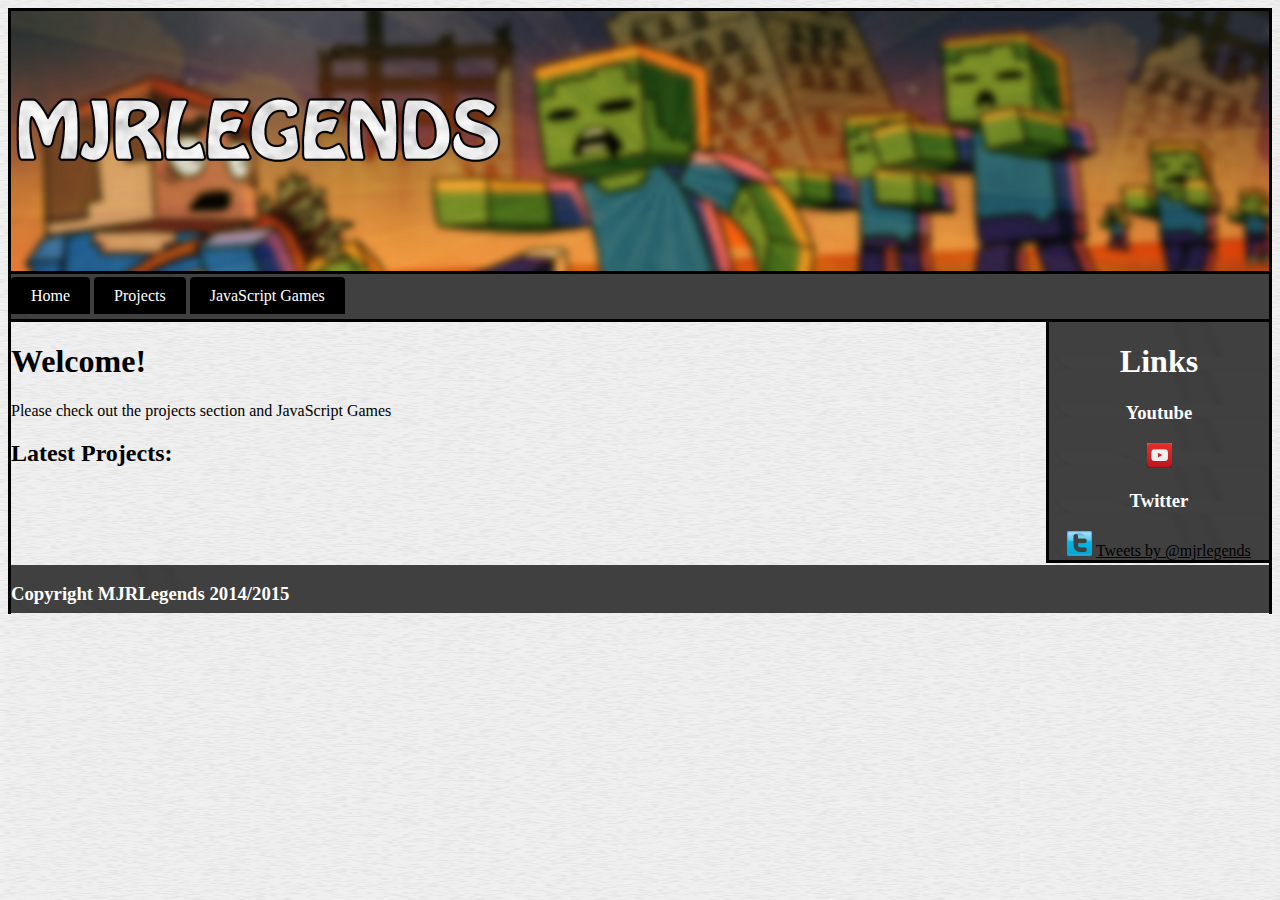
==== index.html @ fa350679 "Cleaned up css file and updated the copyright text" ====
<!DOCTYPE html>
<html lang="en">
	<head>
		<title> MJRLegends Development Page </title>
		<meta charset="utf-8">
		<link rel="stylesheet" type="text/css" href="main.css" />
	</head>
	<body>
		<div id="overall">
			<header>
			<img src="images/headerlogo.png" alt="MJRLegends Name" id="logo">
			</header>
				
			<div id="nav">
				<ul id="menu">
					<li><a href="index.php">Home</a></li>
					<li><a href="projects.html">Projects</a></li>
					<li><a href="games.html">JavaScript Games</a></li>
				</ul>
			</div>

			<div id="content">
				<h1> Welcome!</h1>
				<p> 
					Please check out the projects section and JavaScript Games
				</p>
				<h2> Latest Projects: </h2>
			</div> 

			<div id="side_links" align="center">
				<h1>Links</h1>
				<h3>Youtube</h3>
				<a href="http://www.youtube.com/user/mjrlegends"><img src="images/youtube.png"/></a>
				<h3>Twitter</h3>
				<a href="http://www.twitter.com/mjrlegends"><img src="images/twitter.png"/></a>
				<a class="twitter-timeline" href="https://twitter.com/mjrlegends" data-widget-id="491556655675371520">Tweets by @mjrlegends</a>
				<script>!function(d,s,id){var js,fjs=d.getElementsByTagName(s)[0],p=/^http:/.test(d.location)?'http':'https';if(!d.getElementById(id)){js=d.createElement(s);js.id=id;js.src=p+"://platform.twitter.com/widgets.js";fjs.parentNode.insertBefore(js,fjs);}}(document,"script","twitter-wjs");</script>

			</div> 

			<footer>
				<h3>Copyright MJRLegends 2014/2015 </h3>
			</footer>
		</div>
	</body>
</html>
---- main.css ----
#overall{
border-top: 3px solid black;
border-left: 3px solid black;
border-right: 3px solid black;
}

header {
background-image:url("images/header.png");
width:100%;        
margin-left:auto;
margin-right:auto;
background-position:center;
background-repeat:no-repeat;
height:180px;
padding-top: 80px;
}

#nav {
width:0px auto;
height:45px;
border-top: 3px solid black;
border-bottom: 3px solid black;
background-image:url("images/navbar.png");
width:100%;        
margin-left:auto;
margin-right:auto;
background-position:left;
background-repeat:no-repeat;
}

#content {
width:0px auto;
height:0px auto;
float:left;
color:#000000
}

#sidebar{
border-left: 3px solid black;
border-bottom: 3px solid black;
width:400px;
height:300px;
float:right;
margin-bottom:25px;
color:#000000
}

footer {
	clear:both;
	width:0px auto;
	height:50px;
	background-image:url("images/navbar.png");
	width:100%;        
	margin-left:auto;
	margin-right:auto;
	background-position:left;
	background-repeat:no-repeat;
	color:#ffffff;
	padding-top: 1px;
}

canvas{
	border: 1px dashed black; 
	background: black;
}

#side_links
{
	float:right;
	border-left: 3px solid black;
	border-bottom: 3px solid black;
	width: 220px;
	background-image:url("images/navbar.png");
	color:#ffffff;
}

#side_links_list li{
	list-style: none;
	text-indent: 10px
}
ul#menu
{
	padding: 0px;
	position: relative;
	margin: 0;
}

ul#menu li
{
	display: inline;
}

ul#menu li a 
{
	background-color: #000000;
	padding: 10px 20px;
	text-decoration: none;
	line-height: 2.8em;
	color: #ffffff;
	border-radius: 4px 4px 0 0;
}

ul#menu li a:hover
{
	background-color: #ffffff;
	color: #000000;
}

#Mainlinks{
	center;
}

body{
	background-image:url(images/bg1.png);
}

#logo{
	width:500px;
	height:100px
}

a{
	color: black;
}
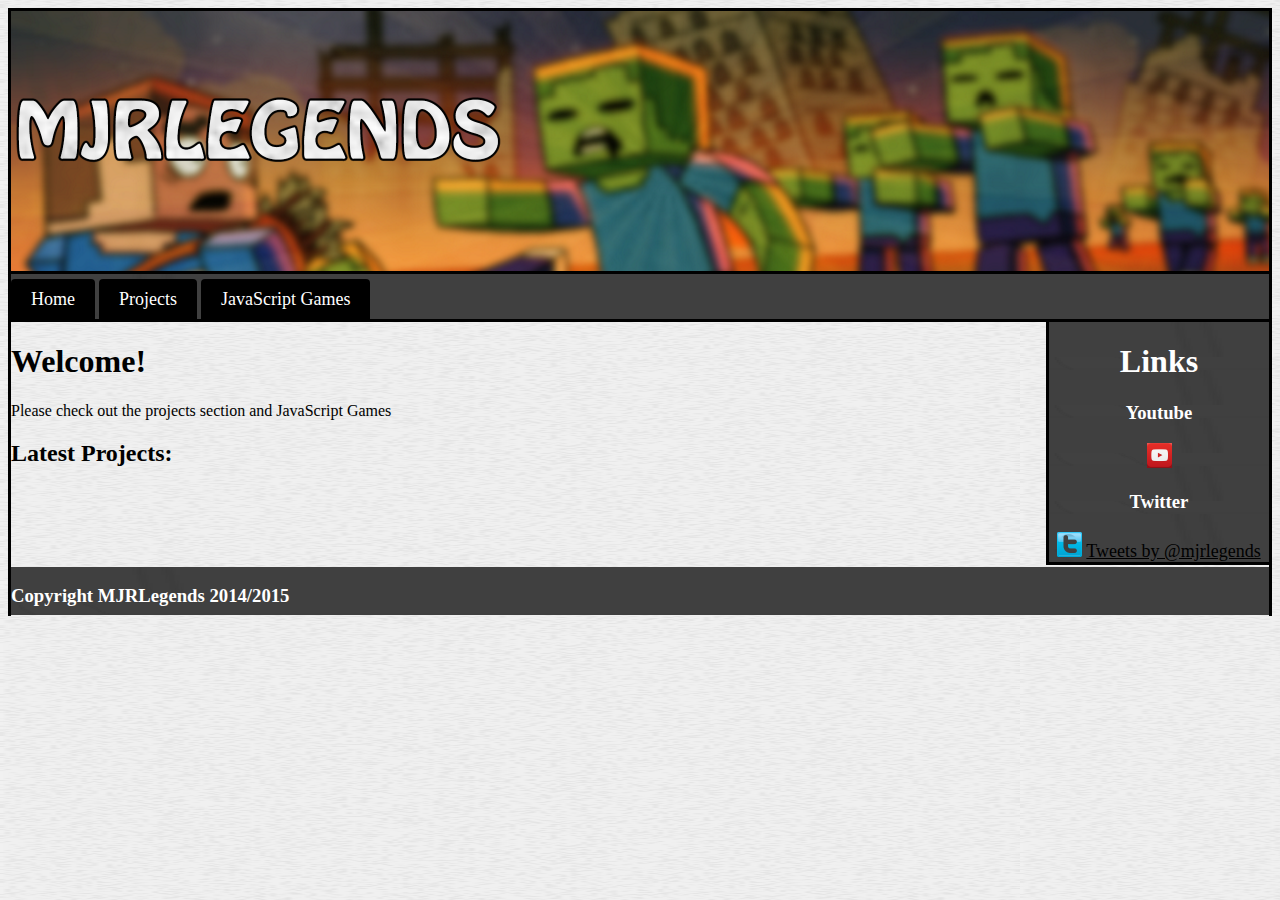
==== commit 5ffa3244: "Updated Project page and a few small changes" ====
--- a/index.html
+++ b/index.html
@@ -30,12 +30,11 @@
 			<div id="side_links" align="center">
 				<h1>Links</h1>
 				<h3>Youtube</h3>
-				<a href="http://www.youtube.com/user/mjrlegends"><img src="images/youtube.png"/></a>
+				<a href="http://www.youtube.com/user/mjrlegends"><img src="/images/youtube.png"/></a>
 				<h3>Twitter</h3>
-				<a href="http://www.twitter.com/mjrlegends"><img src="images/twitter.png"/></a>
+				<a href="http://www.twitter.com/mjrlegends"><img src="/images/twitter.png"/></a>
 				<a class="twitter-timeline" href="https://twitter.com/mjrlegends" data-widget-id="491556655675371520">Tweets by @mjrlegends</a>
 				<script>!function(d,s,id){var js,fjs=d.getElementsByTagName(s)[0],p=/^http:/.test(d.location)?'http':'https';if(!d.getElementById(id)){js=d.createElement(s);js.id=id;js.src=p+"://platform.twitter.com/widgets.js";fjs.parentNode.insertBefore(js,fjs);}}(document,"script","twitter-wjs");</script>
-
 			</div> 
 
 			<footer>
--- a/main.css
+++ b/main.css
@@ -78,6 +78,27 @@
 	list-style: none;
 	text-indent: 10px
 }
+
+#Mainlinks{
+	center;
+}
+
+body{
+	background-image:url(images/bg1.png);
+}
+
+#logo{
+	width:500px;
+	height:100px
+}
+
+a{
+	color: black;
+	padding-top: 1px;
+	padding-bottom: 1px;
+	font-size: 18px;
+}
+
 ul#menu
 {
 	padding: 0px;
@@ -104,21 +125,4 @@
 {
 	background-color: #ffffff;
 	color: #000000;
-}
-
-#Mainlinks{
-	center;
-}
-
-body{
-	background-image:url(images/bg1.png);
-}
-
-#logo{
-	width:500px;
-	height:100px
-}
-
-a{
-	color: black;
 }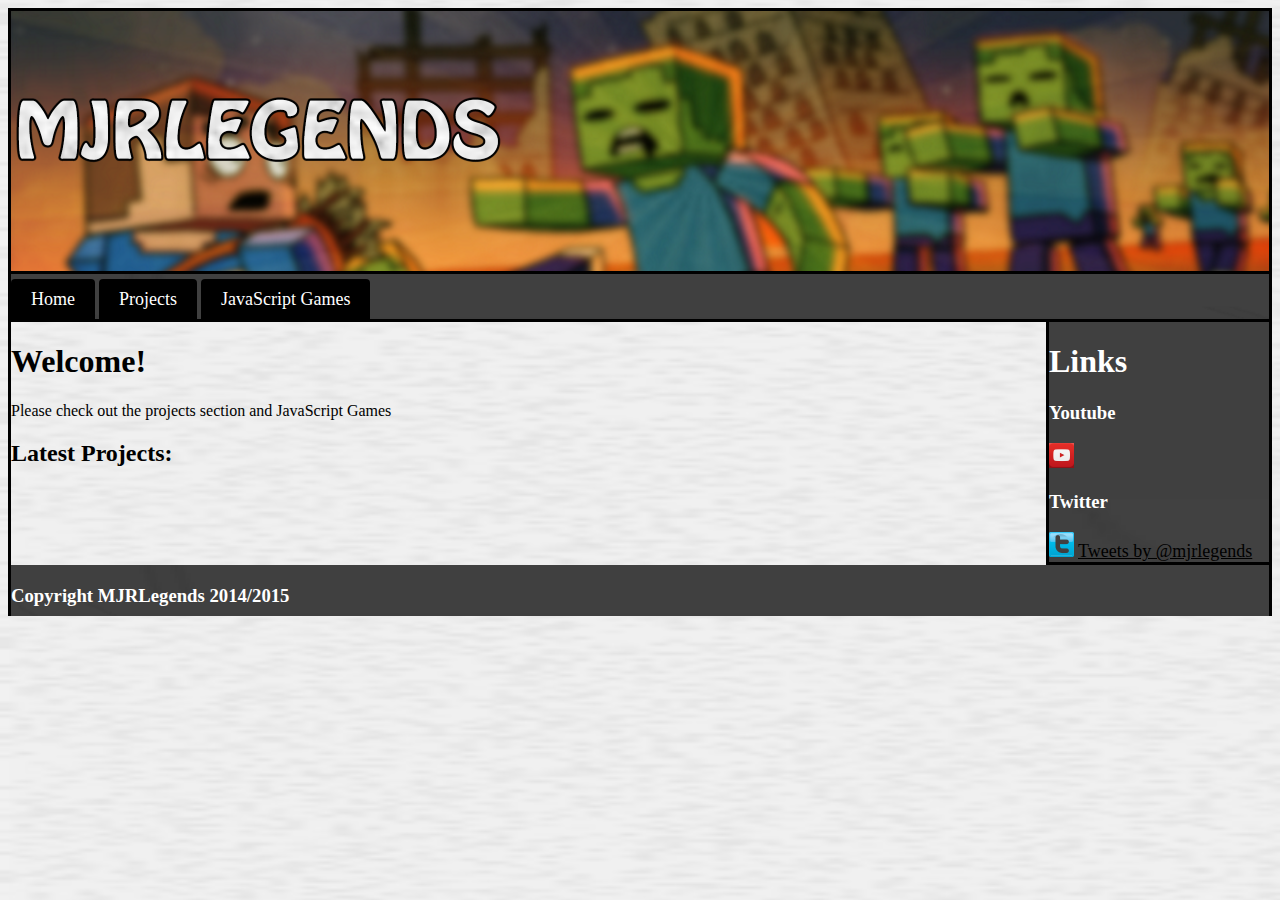
==== commit e37468f8: "Fixed errors and fixed background images on larger screens" ====
--- a/index.html
+++ b/index.html
@@ -13,7 +13,7 @@
 				
 			<div id="nav">
 				<ul id="menu">
-					<li><a href="index.php">Home</a></li>
+					<li><a href="index.html">Home</a></li>
 					<li><a href="projects.html">Projects</a></li>
 					<li><a href="games.html">JavaScript Games</a></li>
 				</ul>
@@ -27,12 +27,12 @@
 				<h2> Latest Projects: </h2>
 			</div> 
 
-			<div id="side_links" align="center">
+			<div id="side_links">
 				<h1>Links</h1>
 				<h3>Youtube</h3>
-				<a href="http://www.youtube.com/user/mjrlegends"><img src="/images/youtube.png"/></a>
+				<a href="http://www.youtube.com/user/mjrlegends"><img src="/images/youtube.png" alt="youtubeLogo"/></a>
 				<h3>Twitter</h3>
-				<a href="http://www.twitter.com/mjrlegends"><img src="/images/twitter.png"/></a>
+				<a href="http://www.twitter.com/mjrlegends"><img src="/images/twitter.png" alt="twiterLogo"/></a>
 				<a class="twitter-timeline" href="https://twitter.com/mjrlegends" data-widget-id="491556655675371520">Tweets by @mjrlegends</a>
 				<script>!function(d,s,id){var js,fjs=d.getElementsByTagName(s)[0],p=/^http:/.test(d.location)?'http':'https';if(!d.getElementById(id)){js=d.createElement(s);js.id=id;js.src=p+"://platform.twitter.com/widgets.js";fjs.parentNode.insertBefore(js,fjs);}}(document,"script","twitter-wjs");</script>
 			</div> 
--- a/main.css
+++ b/main.css
@@ -1,55 +1,63 @@
 #overall{
-border-top: 3px solid black;
-border-left: 3px solid black;
-border-right: 3px solid black;
+	border-top: 3px solid black;
+	border-left: 3px solid black;
+	border-right: 3px solid black;
+}
+
+#nav {
+	width: auto;
+	height:45px;
+	border-top: 3px solid black;
+	border-bottom: 3px solid black;
+	background-image:url("images/navbar.png");
+	background-size: cover;
+	width:100%;        
+	margin-left:auto;
+	margin-right:auto;
+	background-position:left;
+	background-repeat:no-repeat;
+}
+
+#content {
+	width: auto;
+	height: auto;
+	float:left;
+	color:#000000;
+}
+
+#logo{
+	width:500px;
+	height:100px;
+}
+
+#side_links
+{
+	float:right;
+	border-left: 3px solid black;
+	border-bottom: 3px solid black;
+	width: 220px;
+	background-image:url("images/navbar.png");
+	background-size: cover;
+	color:#ffffff;
 }
 
 header {
-background-image:url("images/header.png");
-width:100%;        
-margin-left:auto;
-margin-right:auto;
-background-position:center;
-background-repeat:no-repeat;
-height:180px;
-padding-top: 80px;
-}
-
-#nav {
-width:0px auto;
-height:45px;
-border-top: 3px solid black;
-border-bottom: 3px solid black;
-background-image:url("images/navbar.png");
-width:100%;        
-margin-left:auto;
-margin-right:auto;
-background-position:left;
-background-repeat:no-repeat;
-}
-
-#content {
-width:0px auto;
-height:0px auto;
-float:left;
-color:#000000
-}
-
-#sidebar{
-border-left: 3px solid black;
-border-bottom: 3px solid black;
-width:400px;
-height:300px;
-float:right;
-margin-bottom:25px;
-color:#000000
+	background-image:url("images/header.png");
+	background-size: cover;
+	width:100%;        
+	margin-left:auto;
+	margin-right:auto;
+	background-repeat: ;
+	height:180px;
+	padding-top: 80px;
 }
 
 footer {
-	clear:both;
-	width:0px auto;
+	clear: both;
+	width: auto;
 	height:50px;
 	background-image:url("images/navbar.png");
+	background-size: cover;
 	width:100%;        
 	margin-left:auto;
 	margin-right:auto;
@@ -60,36 +68,13 @@
 }
 
 canvas{
-	border: 1px dashed black; 
+	border: 1px dashed black;
 	background: black;
-}
-
-#side_links
-{
-	float:right;
-	border-left: 3px solid black;
-	border-bottom: 3px solid black;
-	width: 220px;
-	background-image:url("images/navbar.png");
-	color:#ffffff;
-}
-
-#side_links_list li{
-	list-style: none;
-	text-indent: 10px
-}
-
-#Mainlinks{
-	center;
 }
 
 body{
 	background-image:url(images/bg1.png);
-}
-
-#logo{
-	width:500px;
-	height:100px
+	background-size: cover;
 }
 
 a{
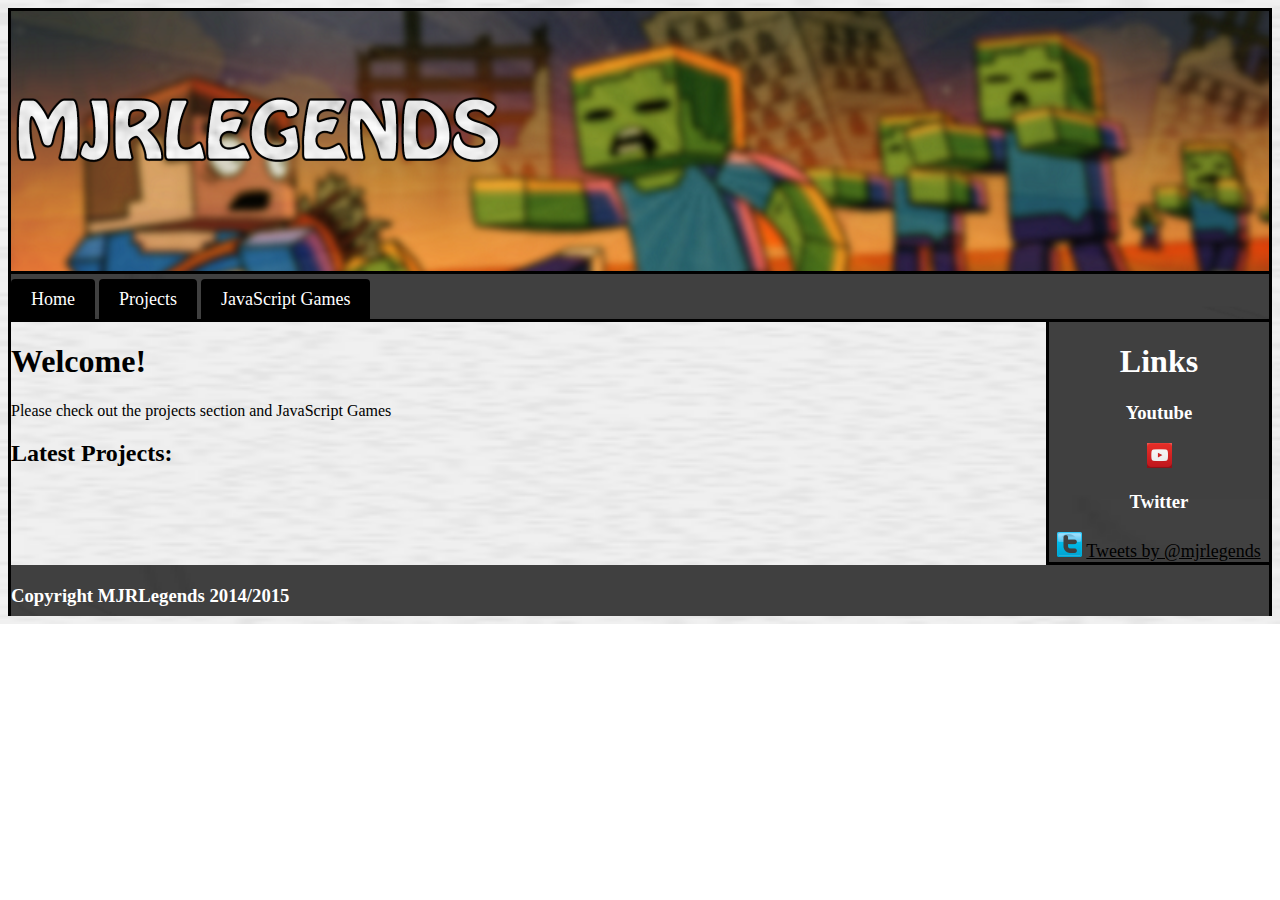
==== commit 62348734: "Few css changes" ====
--- a/index.html
+++ b/index.html
@@ -30,9 +30,9 @@
 			<div id="side_links">
 				<h1>Links</h1>
 				<h3>Youtube</h3>
-				<a href="http://www.youtube.com/user/mjrlegends"><img src="/images/youtube.png" alt="youtubeLogo"/></a>
+				<a href="http://www.youtube.com/user/mjrlegends"><img src="images/youtube.png" alt="youtubeLogo"/></a>
 				<h3>Twitter</h3>
-				<a href="http://www.twitter.com/mjrlegends"><img src="/images/twitter.png" alt="twiterLogo"/></a>
+				<a href="http://www.twitter.com/mjrlegends"><img src="images/twitter.png" alt="twiterLogo"/></a>
 				<a class="twitter-timeline" href="https://twitter.com/mjrlegends" data-widget-id="491556655675371520">Tweets by @mjrlegends</a>
 				<script>!function(d,s,id){var js,fjs=d.getElementsByTagName(s)[0],p=/^http:/.test(d.location)?'http':'https';if(!d.getElementById(id)){js=d.createElement(s);js.id=id;js.src=p+"://platform.twitter.com/widgets.js";fjs.parentNode.insertBefore(js,fjs);}}(document,"script","twitter-wjs");</script>
 			</div> 
--- a/main.css
+++ b/main.css
@@ -4,50 +4,44 @@
 	border-right: 3px solid black;
 }
 
-#nav {
-	width: auto;
-	height:45px;
-	border-top: 3px solid black;
-	border-bottom: 3px solid black;
-	background-image:url("images/navbar.png");
-	background-size: cover;
-	width:100%;        
-	margin-left:auto;
-	margin-right:auto;
-	background-position:left;
-	background-repeat:no-repeat;
-}
-
 #content {
 	width: auto;
 	height: auto;
-	float:left;
-	color:#000000;
+	float: left;
+	color: #000000;
 }
 
 #logo{
-	width:500px;
-	height:100px;
+	width: 500px;
+	height: 100px;
 }
 
 #side_links
 {
-	float:right;
+	float: right;
 	border-left: 3px solid black;
 	border-bottom: 3px solid black;
 	width: 220px;
-	background-image:url("images/navbar.png");
+	background-image: url("images/navbar.png");
 	background-size: cover;
-	color:#ffffff;
+	background-repeat:no-repeat;
+	color: #ffffff;
+	text-align: center;
+}
+
+body{
+	background-image: url(images/bg1.png);
+	background-size: cover;
+	background-repeat:no-repeat;
 }
 
 header {
-	background-image:url("images/header.png");
+	background-image: url("images/header.png");
 	background-size: cover;
-	width:100%;        
+	background-repeat:no-repeat;
+	width: auto;        
 	margin-left:auto;
 	margin-right:auto;
-	background-repeat: ;
 	height:180px;
 	padding-top: 80px;
 }
@@ -58,11 +52,11 @@
 	height:50px;
 	background-image:url("images/navbar.png");
 	background-size: cover;
+	background-repeat:no-repeat;
 	width:100%;        
 	margin-left:auto;
 	margin-right:auto;
-	background-position:left;
-	background-repeat:no-repeat;
+
 	color:#ffffff;
 	padding-top: 1px;
 }
@@ -72,11 +66,6 @@
 	background: black;
 }
 
-body{
-	background-image:url(images/bg1.png);
-	background-size: cover;
-}
-
 a{
 	color: black;
 	padding-top: 1px;
@@ -84,11 +73,29 @@
 	font-size: 18px;
 }
 
+
+
+/* Nav Bar Stuff */
+#nav {
+	width: auto;
+	height:45px;
+	border-top: 3px solid black;
+	border-bottom: 3px solid black;
+	background-image:url("images/navbar.png");
+	background-size: cover;
+	background-repeat:no-repeat;
+	width:100%;        
+	margin-left:auto;
+	margin-right:auto;
+	background-position:left;
+	background-repeat:no-repeat;
+}
+
 ul#menu
 {
 	padding: 0px;
 	position: relative;
-	margin: 0;
+	margin: 0px;
 }
 
 ul#menu li
@@ -96,7 +103,7 @@
 	display: inline;
 }
 
-ul#menu li a 
+ul#menu li a
 {
 	background-color: #000000;
 	padding: 10px 20px;
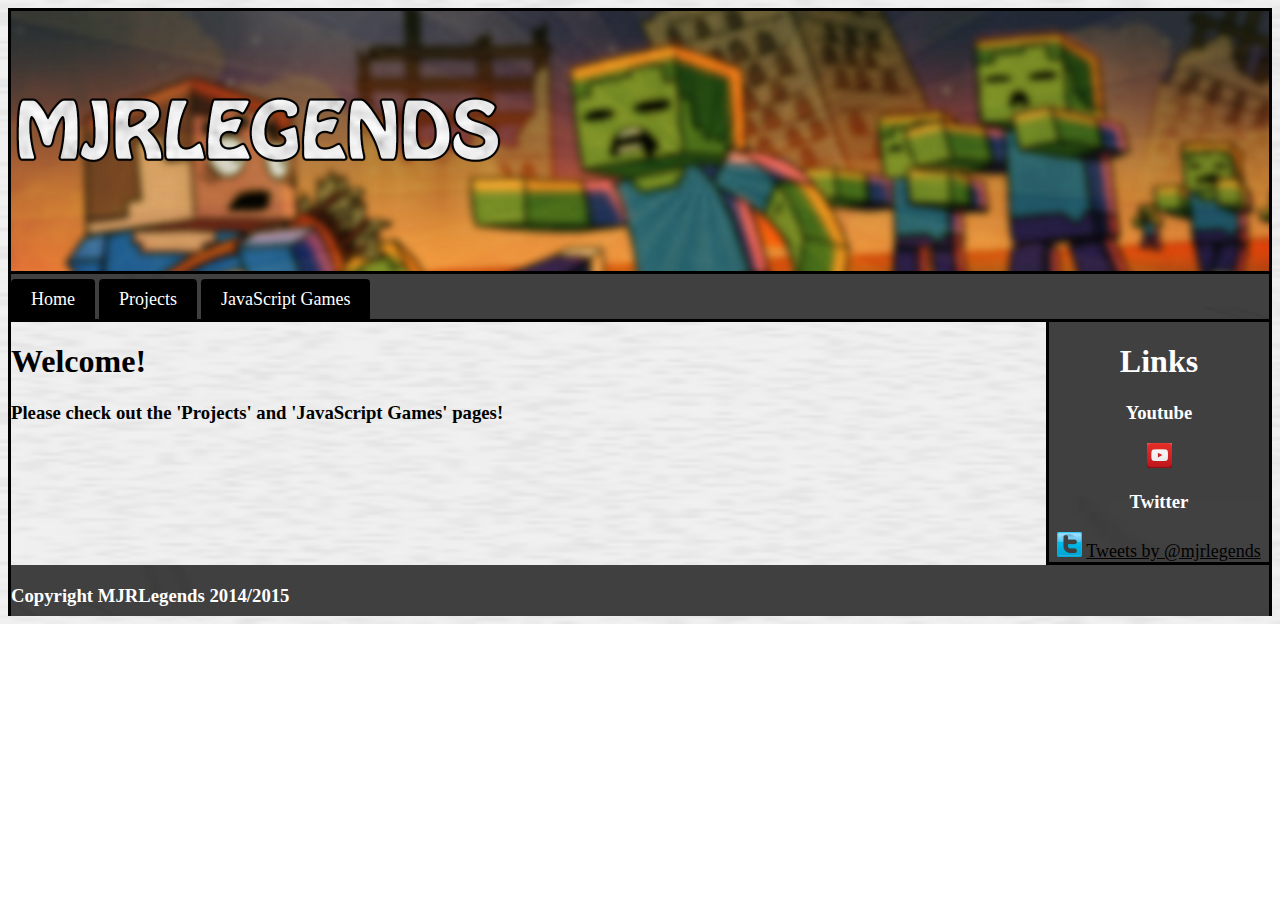
==== commit b7d8d82d: "Added forge mods links to the project page. And updated the homepage text." ====
--- a/index.html
+++ b/index.html
@@ -21,10 +21,9 @@
 
 			<div id="content">
 				<h1> Welcome!</h1>
-				<p> 
-					Please check out the projects section and JavaScript Games
-				</p>
-				<h2> Latest Projects: </h2>
+				<h3> 
+					Please check out the 'Projects' and 'JavaScript Games' pages!
+				</h3>
 			</div> 
 
 			<div id="side_links">
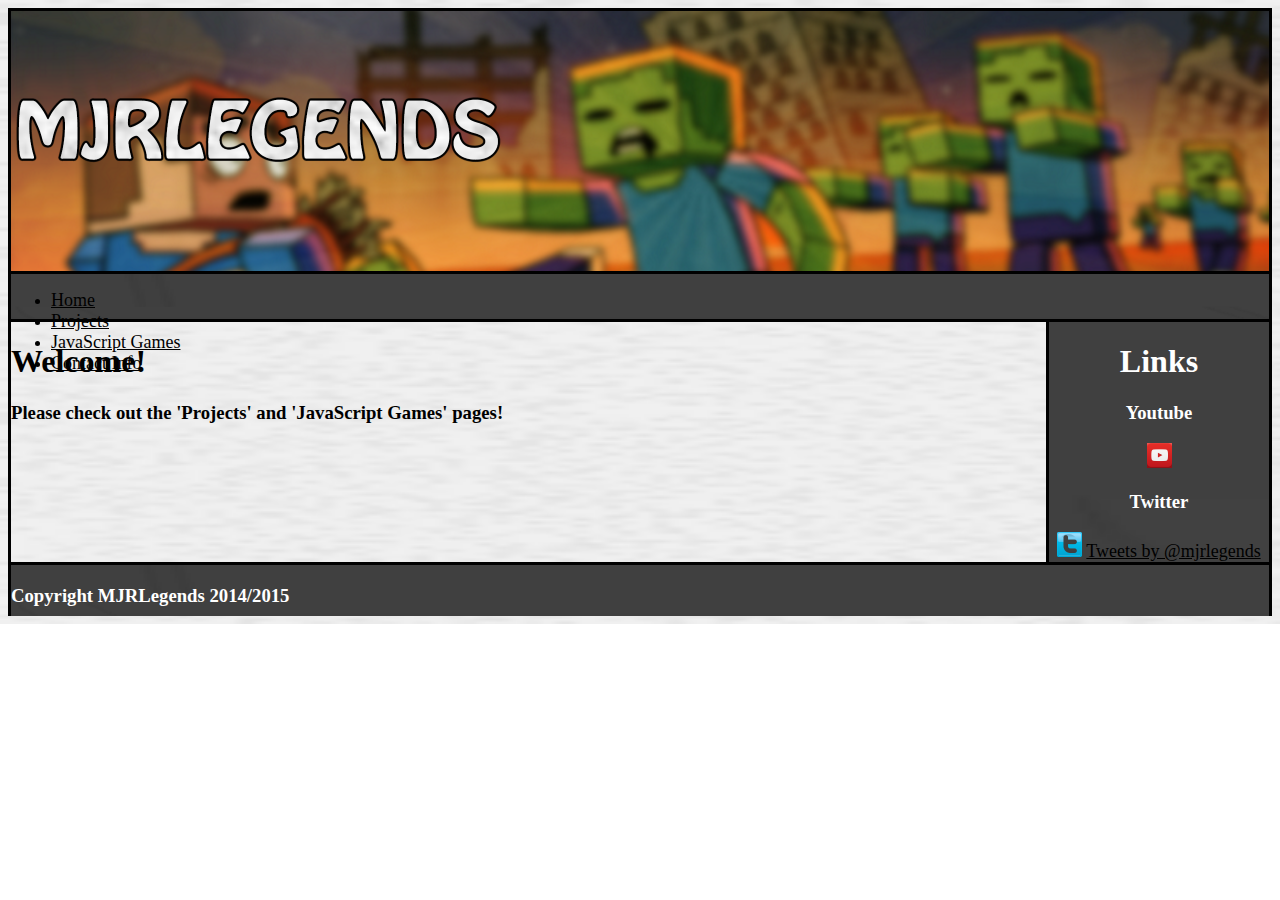
==== commit aeebd6b9: "Added css for use on mobiles" ====
--- a/index.html
+++ b/index.html
@@ -3,21 +3,23 @@
 	<head>
 		<title> MJRLegends Development Page </title>
 		<meta charset="utf-8">
-		<link rel="stylesheet" type="text/css" href="main.css" />
+		<link rel="stylesheet" type="text/css" href="main.css"/>
+		<link rel="stylesheet" type="text/css" href="mobilemain.css"/>
 	</head>
 	<body>
 		<div id="overall">
 			<header>
-			<img src="images/headerlogo.png" alt="MJRLegends Name" id="logo">
+				<img src="images/headerlogo.png" alt="MJRLegends Name" id="logo">
 			</header>
 				
-			<div id="nav">
-				<ul id="menu">
+			<nav id="nav">
+				<ul>
 					<li><a href="index.html">Home</a></li>
 					<li><a href="projects.html">Projects</a></li>
 					<li><a href="games.html">JavaScript Games</a></li>
+					<li><a href="contact.html">Contact Info</a></li>
 				</ul>
-			</div>
+			</nav>
 
 			<div id="content">
 				<h1> Welcome!</h1>
--- a/main.css
+++ b/main.css
@@ -20,7 +20,6 @@
 {
 	float: right;
 	border-left: 3px solid black;
-	border-bottom: 3px solid black;
 	width: 220px;
 	background-image: url("images/navbar.png");
 	background-size: cover;
@@ -56,7 +55,7 @@
 	width:100%;        
 	margin-left:auto;
 	margin-right:auto;
-
+	border-top: 3px solid #000000;
 	color:#ffffff;
 	padding-top: 1px;
 }
--- a/mobilemain.css
+++ b/mobilemain.css
@@ -0,0 +1,154 @@
+@media only screen and ( max-width: 640px )
+{   
+	#overall{
+		border-top: 3px solid black;
+		border-left: 3px solid black;
+		border-right: 3px solid black;
+	}
+
+	#content {
+		width: auto;
+		height: auto;
+		color: #000000;
+		display: block;
+	}
+
+	header img{
+		width: 100%;
+		height: auto;
+	}
+
+	#side_links
+	{
+		border-left: 3px solid black;
+		width: 220px;
+		background-image: url("images/navbar.png");
+		background-size: cover;
+		background-repeat:no-repeat;
+		color: #ffffff;
+		text-align: center;
+		width: auto;
+		height: auto;
+	}
+
+	body{
+		background-image: url(images/bg1.png);
+		background-size: cover;
+		background-repeat:no-repeat;
+	}
+
+	header {
+		background-image: url("images/header.png");
+		background-size: cover;
+		background-repeat:no-repeat;
+		width: auto;        
+		margin-left:auto;
+		margin-right:auto;
+		height:180px;
+		padding-top: 80px;
+	}
+
+	footer {
+		clear: both;
+		width: auto;
+		height:50px;
+		background-image:url("images/navbar.png");
+		background-size: cover;
+		background-repeat:no-repeat;
+		width:100%;        
+		margin-left:auto;
+		margin-right:auto;
+		border-top: 3px solid #000000;
+		color:#ffffff;
+		padding-top: 1px;
+	}
+
+	canvas{
+		border: 1px dashed black;
+		background: black;
+	}
+
+	a{
+		color: black;
+		padding-top: 1px;
+		padding-bottom: 1px;
+		font-size: 18px;
+	}
+
+
+
+	/* Nav Bar Stuff */
+	#nav ul {
+		list-style: none;
+		background: #1c1c1c;
+		padding: 5px 0;
+	}
+ 
+	#nav li a {
+		display: block;
+		padding: 0 20px;
+		color: #fff;
+		text-decoration: none;
+		font-weight: bold;
+		text-transform: uppercase;
+		letter-spacing: 0.1em;
+		letter-spacing: 0.1em;
+		line-height: 2em;
+		height: 2em;
+		border-bottom: 1px solid #383838;
+	}
+	 
+	#nav li:last-child a {
+		border-bottom: none;
+	}
+	 
+	#nav li a:hover,
+	#nav li a:focus {
+		color: #1c1c1c;
+		background: #ccc;
+	}
+ 
+		
+	/*#nav {
+		width: auto;
+		height:45px;
+		border-top: 3px solid black;
+		border-bottom: 3px solid black;
+		background-image:url("images/navbar.png");
+		background-size: cover;
+		background-repeat:no-repeat;
+		width:100%;        
+		margin-left:auto;
+		margin-right:auto;
+		background-position:left;
+		background-repeat:no-repeat;
+	}
+
+	ul#menu
+	{
+		padding: 0px;
+		position: relative;
+		margin: 0px;
+	}
+
+	ul#menu li
+	{
+		display: inline;
+	}
+
+	ul#menu li a
+	{
+		background-color: #000000;
+		padding: 10px 20px;
+		text-decoration: none;
+		line-height: 2.8em;
+		color: #ffffff;
+		border-radius: 4px 4px 0 0;
+	}
+
+	ul#menu li a:hover
+	{
+		background-color: #ffffff;
+		color: #000000;
+	}*/
+}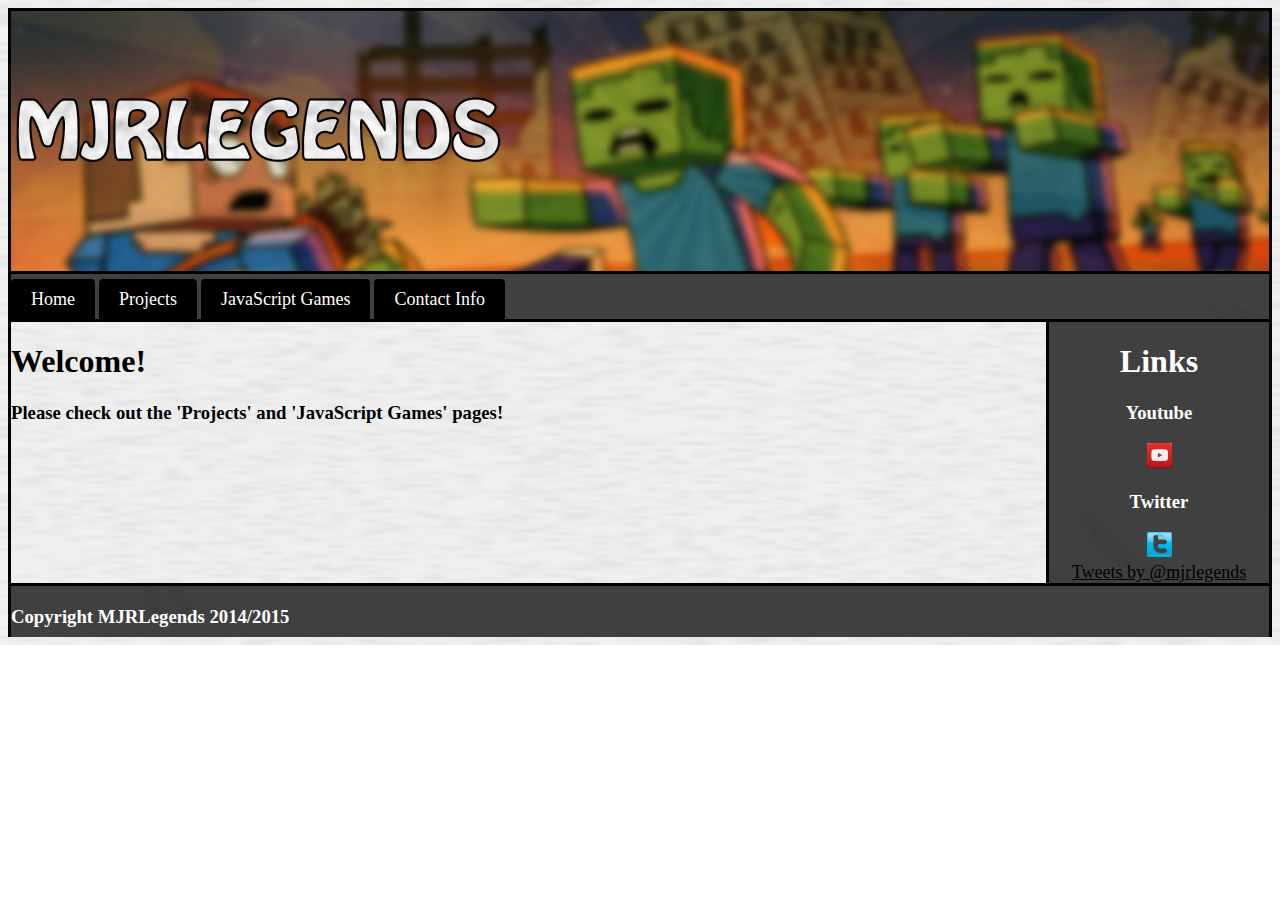
==== commit f8a7bc9e: "Fixed side bar in mobile view" ====
--- a/index.html
+++ b/index.html
@@ -34,8 +34,10 @@
 				<a href="http://www.youtube.com/user/mjrlegends"><img src="images/youtube.png" alt="youtubeLogo"/></a>
 				<h3>Twitter</h3>
 				<a href="http://www.twitter.com/mjrlegends"><img src="images/twitter.png" alt="twiterLogo"/></a>
-				<a class="twitter-timeline" href="https://twitter.com/mjrlegends" data-widget-id="491556655675371520">Tweets by @mjrlegends</a>
-				<script>!function(d,s,id){var js,fjs=d.getElementsByTagName(s)[0],p=/^http:/.test(d.location)?'http':'https';if(!d.getElementById(id)){js=d.createElement(s);js.id=id;js.src=p+"://platform.twitter.com/widgets.js";fjs.parentNode.insertBefore(js,fjs);}}(document,"script","twitter-wjs");</script>
+				<div id="twitterApp">
+					<a class="twitter-timeline" href="https://twitter.com/mjrlegends" data-widget-id="491556655675371520">Tweets by @mjrlegends</a>
+					<script>!function(d,s,id){var js,fjs=d.getElementsByTagName(s)[0],p=/^http:/.test(d.location)?'http':'https';if(!d.getElementById(id)){js=d.createElement(s);js.id=id;js.src=p+"://platform.twitter.com/widgets.js";fjs.parentNode.insertBefore(js,fjs);}}(document,"script","twitter-wjs");</script>
+				</div> 
 			</div> 
 
 			<footer>
--- a/main.css
+++ b/main.css
@@ -1,119 +1,127 @@
-#overall{
-	border-top: 3px solid black;
-	border-left: 3px solid black;
-	border-right: 3px solid black;
-}
+@media only screen and (min-width: 992px)
+{  
+	#overall{
+		border-top: 3px solid black;
+		border-left: 3px solid black;
+		border-right: 3px solid black;
+	}
 
-#content {
-	width: auto;
-	height: auto;
-	float: left;
-	color: #000000;
-}
+	#content {
+		width: auto;
+		height: auto;
+		float: left;
+		color: #000000;
+	}
 
-#logo{
-	width: 500px;
-	height: 100px;
-}
+	#logo{
+		width: 500px;
+		height: 100px;
+	}
 
-#side_links
-{
-	float: right;
-	border-left: 3px solid black;
-	width: 220px;
-	background-image: url("images/navbar.png");
-	background-size: cover;
-	background-repeat:no-repeat;
-	color: #ffffff;
-	text-align: center;
-}
+	#side_links
+	{
+		float: right;
+		border-left: 3px solid black;
+		width: 220px;
+		background-image: url("images/navbar.png");
+		background-size: cover;
+		background-repeat:no-repeat;
+		color: #ffffff;
+		text-align: center;
+	}
 
-body{
-	background-image: url(images/bg1.png);
-	background-size: cover;
-	background-repeat:no-repeat;
-}
+	body{
+		background-image: url(images/bg1.png);
+		background-size: cover;
+		background-repeat:no-repeat;
+	}
 
-header {
-	background-image: url("images/header.png");
-	background-size: cover;
-	background-repeat:no-repeat;
-	width: auto;        
-	margin-left:auto;
-	margin-right:auto;
-	height:180px;
-	padding-top: 80px;
-}
+	header {
+		background-image: url("images/header.png");
+		background-size: cover;
+		background-repeat:no-repeat;
+		width: auto;        
+		margin-left:auto;
+		margin-right:auto;
+		height:180px;
+		padding-top: 80px;
+	}
 
-footer {
-	clear: both;
-	width: auto;
-	height:50px;
-	background-image:url("images/navbar.png");
-	background-size: cover;
-	background-repeat:no-repeat;
-	width:100%;        
-	margin-left:auto;
-	margin-right:auto;
-	border-top: 3px solid #000000;
-	color:#ffffff;
-	padding-top: 1px;
-}
+	footer {
+		clear: both;
+		width: auto;
+		height:50px;
+		background-image:url("images/navbar.png");
+		background-size: cover;
+		background-repeat:no-repeat;
+		width:100%;        
+		margin-left:auto;
+		margin-right:auto;
+		border-top: 3px solid #000000;
+		color:#ffffff;
+		padding-top: 1px;
+	}
 
-canvas{
-	border: 1px dashed black;
-	background: black;
-}
+	canvas{
+		border: 1px dashed black;
+		background: black;
+	}
 
-a{
-	color: black;
-	padding-top: 1px;
-	padding-bottom: 1px;
-	font-size: 18px;
-}
+	a{
+		color: black;
+		padding-top: 1px;
+		padding-bottom: 1px;
+		font-size: 18px;
+	}
 
 
 
-/* Nav Bar Stuff */
-#nav {
-	width: auto;
-	height:45px;
-	border-top: 3px solid black;
-	border-bottom: 3px solid black;
-	background-image:url("images/navbar.png");
-	background-size: cover;
-	background-repeat:no-repeat;
-	width:100%;        
-	margin-left:auto;
-	margin-right:auto;
-	background-position:left;
-	background-repeat:no-repeat;
-}
+	/* Nav Bar Stuff */
+	#nav {
+		width: auto;
+		height:45px;
+		border-top: 3px solid black;
+		border-bottom: 3px solid black;
+		background-image:url("images/navbar.png");
+		background-size: cover;
+		background-repeat:no-repeat;
+		width:100%;        
+		margin-left:auto;
+		margin-right:auto;
+		background-position:left;
+		background-repeat:no-repeat;
+	}
 
-ul#menu
-{
-	padding: 0px;
-	position: relative;
-	margin: 0px;
-}
+	#nav > a
+	{
+		display: none;
+	}
 
-ul#menu li
-{
-	display: inline;
-}
+	#nav > ul
+	{
+		padding: 0px;
+		position: relative;
+		margin: 0px;
+	}
 
-ul#menu li a
-{
-	background-color: #000000;
-	padding: 10px 20px;
-	text-decoration: none;
-	line-height: 2.8em;
-	color: #ffffff;
-	border-radius: 4px 4px 0 0;
-}
+	#nav > ul li
+	{
+		display: inline;
+	}
 
-ul#menu li a:hover
-{
-	background-color: #ffffff;
-	color: #000000;
+	#nav > ul li a
+	{
+		background-color: #000000;
+		padding: 10px 20px;
+		text-decoration: none;
+		line-height: 2.8em;
+		color: #ffffff;
+		border-radius: 4px 4px 0 0;
+	}
+
+	#nav > ul li a:hover
+	{
+		background-color: #ffffff;
+		color: #000000;
+	}
 }--- a/mobilemain.css
+++ b/mobilemain.css
@@ -1,4 +1,4 @@
-@media only screen and ( max-width: 640px )
+@media only screen and (max-width: 992px)
 {   
 	#overall{
 		border-top: 3px solid black;
@@ -29,6 +29,10 @@
 		text-align: center;
 		width: auto;
 		height: auto;
+	}
+	
+	#twitterApp{
+		margin-top: 25px;
 	}
 
 	body{
@@ -107,48 +111,4 @@
 		color: #1c1c1c;
 		background: #ccc;
 	}
- 
-		
-	/*#nav {
-		width: auto;
-		height:45px;
-		border-top: 3px solid black;
-		border-bottom: 3px solid black;
-		background-image:url("images/navbar.png");
-		background-size: cover;
-		background-repeat:no-repeat;
-		width:100%;        
-		margin-left:auto;
-		margin-right:auto;
-		background-position:left;
-		background-repeat:no-repeat;
-	}
-
-	ul#menu
-	{
-		padding: 0px;
-		position: relative;
-		margin: 0px;
-	}
-
-	ul#menu li
-	{
-		display: inline;
-	}
-
-	ul#menu li a
-	{
-		background-color: #000000;
-		padding: 10px 20px;
-		text-decoration: none;
-		line-height: 2.8em;
-		color: #ffffff;
-		border-radius: 4px 4px 0 0;
-	}
-
-	ul#menu li a:hover
-	{
-		background-color: #ffffff;
-		color: #000000;
-	}*/
 }